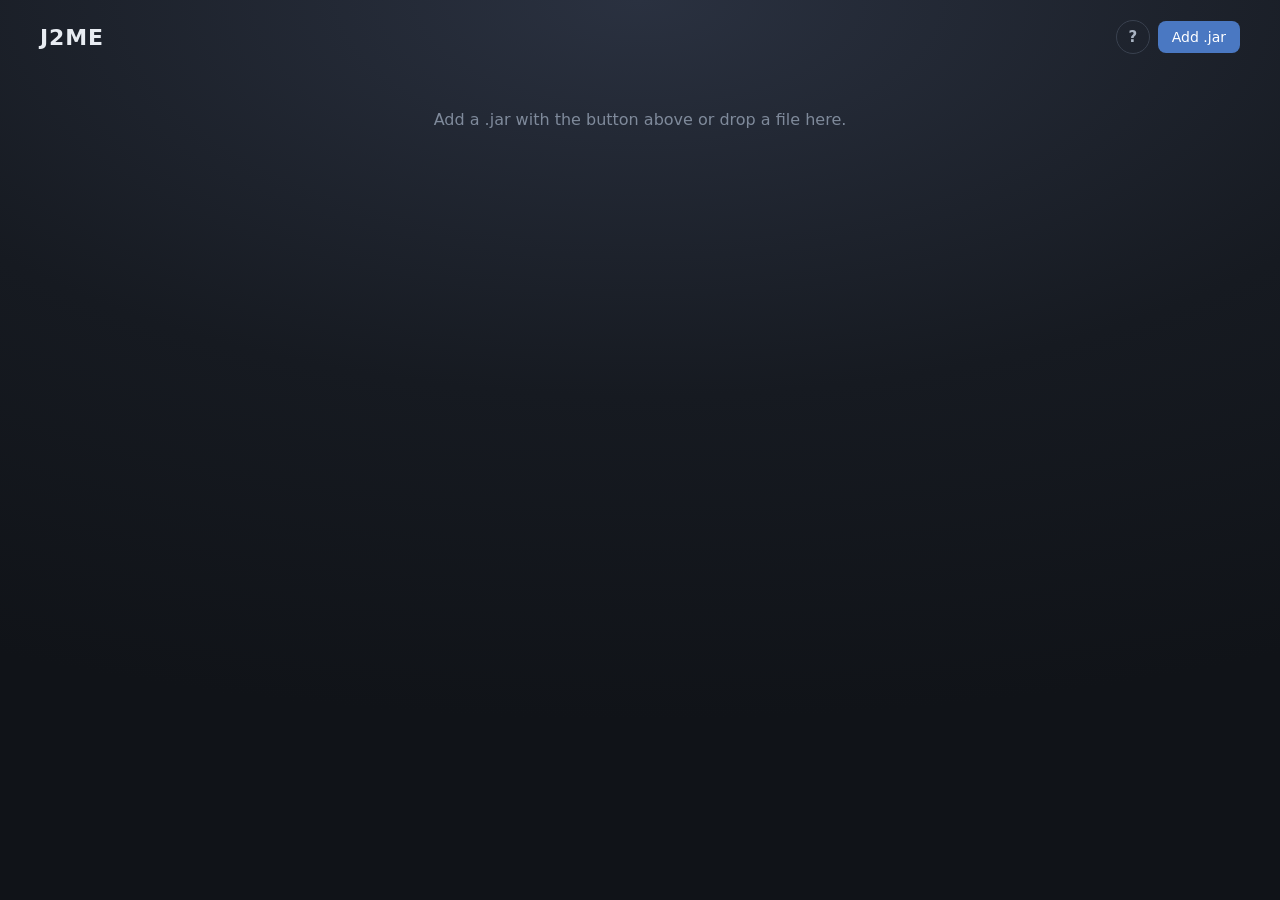
==== index.html @ ba99125f "Initial upload of J2ME Web Emulator" ====
<!doctype html>
<html>
<head>
  <meta charset="utf-8">
  <title>J2ME</title>
  <meta name="viewport" content="width=device-width, initial-scale=1, user-scalable=no, viewport-fit=cover">
  <meta name="theme-color" content="#12151b">
  <link rel="stylesheet" href="style/index.css">
  <style id="kaios-index-style">
    #t9-bar[hidden], #softkeys[hidden], #opt-menu[hidden] { display: none !important; }
    #t9-bar {
      padding: 2px 8px;
      font-size: 11px;
      background: #1d2430;
      color: #9ecbff;
      border-bottom: 1px solid #2b3444;
      white-space: nowrap;
      overflow: hidden;
      text-overflow: ellipsis;
    }
    .app.kbd-focus, .app:focus {
      outline: 2px solid #4da3ff;
      outline-offset: -2px;
      background: rgba(77, 163, 255, 0.16);
    }
    #opt-menu {
      position: fixed;
      left: 0; right: 0; top: 0; bottom: 0;
      background: rgba(8, 10, 14, 0.72);
      display: flex;
      align-items: center;
      justify-content: center;
      z-index: 40;
      padding: 8px;
      box-sizing: border-box;
    }
    .opt-box {
      width: 100%;
      max-width: 260px;
      max-height: 100%;
      overflow-y: auto;
      background: #1b2029;
      color: #eef2f7;
      border: 1px solid #323b4a;
      border-radius: 8px;
      padding: 6px;
      box-sizing: border-box;
    }
    .opt-title {
      font-size: 12px;
      font-weight: 700;
      padding: 4px 6px 6px;
      border-bottom: 1px solid #2a3240;
      margin-bottom: 4px;
      white-space: nowrap;
      overflow: hidden;
      text-overflow: ellipsis;
    }
    .opt-item {
      display: block;
      width: 100%;
      text-align: left;
      background: transparent;
      color: inherit;
      border: 0;
      border-radius: 5px;
      padding: 7px 8px;
      font-size: 13px;
      cursor: pointer;
      box-sizing: border-box;
    }
    .opt-item.kbd-focus, .opt-item:focus {
      outline: none;
      background: #2f6fed;
      color: #fff;
    }
    .opt-item.confirm {
      background: #b42318;
      color: #fff;
    }
    #softkeys {
      position: fixed;
      left: 0; right: 0; bottom: 0;
      height: 26px;
      background: #181d26;
      border-top: 1px solid #2c3545;
      color: #e6ecf5;
      display: flex;
      align-items: center;
      padding: 0 6px;
      font-size: 11px;
      line-height: 1;
      z-index: 50;
      box-sizing: border-box;
      user-select: none;
    }
    .sk-btn {
      flex: 1 1 33%;
      background: transparent;
      border: 0;
      color: inherit;
      font: inherit;
      padding: 4px 2px;
      white-space: nowrap;
      overflow: hidden;
      text-overflow: ellipsis;
      cursor: pointer;
    }
    #sk-left { text-align: left; font-weight: 600; }
    #sk-center { text-align: center; font-weight: 700; text-transform: uppercase; font-size: 11px; }
    #sk-right { text-align: right; font-weight: 600; }

    @media (max-width: 360px), (max-height: 360px) {
      html, body {
        height: 100%;
        margin: 0;
        padding: 0;
        overflow: hidden;
      }
      body {
        display: flex;
        flex-direction: column;
        padding-bottom: 26px;
        box-sizing: border-box;
      }
      header {
        flex: 0 0 auto;
        padding: 4px 8px !important;
        min-height: 28px !important;
        display: flex !important;
        align-items: center !important;
        justify-content: space-between !important;
        box-sizing: border-box;
      }
      header h1 {
        font-size: 15px !important;
        margin: 0 !important;
        line-height: 1.2 !important;
      }
      header .actions {
        display: flex !important;
        align-items: center !important;
      }
      header .actions > * {
        margin-left: 4px !important;
      }
      header .ghost-btn, header .btn {
        padding: 3px 7px !important;
        font-size: 11px !important;
        line-height: 1.2 !important;
        border-radius: 5px !important;
      }
      #apps {
        flex: 1 1 auto !important;
        overflow-y: auto !important;
        overflow-x: hidden !important;
        padding: 4px 6px 8px !important;
        display: flex !important;
        flex-wrap: wrap !important;
        align-content: flex-start !important;
        box-sizing: border-box;
      }
      #apps .app {
        position: relative;
        display: flex !important;
        flex-direction: row !important;
        align-items: center !important;
        width: 100% !important;
        min-height: 40px !important;
        height: auto !important;
        padding: 5px 6px !important;
        margin: 0 0 4px 0 !important;
        box-sizing: border-box !important;
        text-align: left !important;
        border-radius: 6px !important;
      }
      #apps .app .icon {
        flex: 0 0 32px !important;
        width: 32px !important;
        height: 32px !important;
        margin: 0 8px 0 0 !important;
        font-size: 15px !important;
        line-height: 32px !important;
      }
      #apps .app .app-meta {
        flex: 1 1 auto;
        min-width: 0;
        display: flex;
        flex-direction: column;
      }
      #apps .app .name, #apps .app .vendor {
        display: block !important;
        white-space: nowrap !important;
        overflow: hidden !important;
        text-overflow: ellipsis !important;
        text-align: left !important;
        margin: 0 !important;
        max-width: 100% !important;
      }
      #apps .app .name { font-size: 13px !important; line-height: 1.2 !important; }
      #apps .app .vendor { font-size: 10px !important; line-height: 1.2 !important; opacity: 0.72; }
      #apps .app .more {
        flex: 0 0 auto;
        position: static !important;
        padding: 2px 5px !important;
        margin-left: 4px !important;
        font-size: 14px !important;
      }
      #empty {
        padding: 16px 12px !important;
        font-size: 13px !important;
        text-align: center;
      }
      #about-box {
        padding: 6px 6px 32px !important;
        box-sizing: border-box;
      }
      #about-box .about {
        width: 100% !important;
        max-width: 100% !important;
        max-height: 100% !important;
        overflow-y: auto !important;
        padding: 8px 10px !important;
        font-size: 12px !important;
        line-height: 1.35 !important;
        box-sizing: border-box;
      }
      #about-box ul {
        padding-left: 16px !important;
        margin: 6px 0 !important;
      }
      #about-box li { margin-bottom: 4px !important; }
    }

    @media (min-width: 280px) and (max-width: 360px) and (max-height: 280px) {
      header { min-height: 26px !important; padding: 3px 8px !important; }
      #softkeys { height: 24px; }
      body { padding-bottom: 24px; }
      #apps { padding: 4px !important; }
      #apps .app {
        width: 49% !important;
        margin-bottom: 4px !important;
        padding: 4px 5px !important;
        min-height: 36px !important;
      }
      #apps .app:nth-child(odd) { margin-right: 2% !important; }
      #apps .app .icon {
        flex: 0 0 26px !important;
        width: 26px !important;
        height: 26px !important;
        line-height: 26px !important;
        margin-right: 6px !important;
        font-size: 13px !important;
      }
      #apps .app .more { display: none !important; }
    }

    body.kaios-ui #apps .app .more { display: none !important; }
  </style>
  <script src="config/i18n.js"></script>
</head>
<body>
  <header>
    <h1>J2ME</h1>
    <div class="actions">
      <button id="about" class="ghost-btn" type="button" title="Об эмуляторе" data-en-title="About">?</button>
      <label class="btn"><span data-en="Add .jar">Добавить .jar</span><input id="upload" type="file" accept=".jar" multiple hidden></label>
    </div>
  </header>
  <div id="t9-bar" hidden></div>
  <main id="apps"></main>
  <div id="opt-menu" hidden></div>
  <div id="about-box" hidden>
    <div class="about" tabindex="-1">
      <div class="about-head">
        <b data-en="J2ME in the browser">J2ME в браузере</b>
        <button class="about-close" type="button" title="Закрыть" data-en-title="Close">✕</button>
      </div>
      <p data-en="An emulator of games and apps for keypad phones (Java ME, MIDP 2.0). Runs right in the browser on a computer or a smartphone.">Эмулятор игр и приложений для кнопочных телефонов (Java ME, MIDP 2.0). Работает прямо в браузере — на компьютере и смартфоне.</p>
      <ul>
        <li data-en="Add a .jar with the button or drop the file — it is stored in this browser.">Добавьте .jar кнопкой или перетащите файл — он сохранится в этом браузере.</li>
        <li data-en="⋮ or Right Softkey: clear data, reset settings, delete.">⋮ или правая софт-клавиша — очистить данные, сбросить настройки, удалить.</li>
        <li data-en="KaiOS / T9 keypad: D-pad & OK — joystick, LSK/RSK — soft keys, 0–9 * # — digits, Backspace — C, Call (or LSK+RSK) — game settings.">KaiOS / T9: крестовина и OK — джойстик, LSK/RSK — софт-клавиши, 0–9 * # — цифры, Backspace — C, Вызов (или LSK+RSK) — настройки игры.</li>
        <li data-en="PC keyboard: arrows and Enter — joystick, Q/E — soft keys, 0–9 * # — digits, Backspace — C, Esc — Back, F10 — settings.">Клавиатура ПК: стрелки и Enter — джойстик, Q/E — софт-клавиши, 0–9 * # — цифры, Backspace — C, Esc — Назад, F10 — настройки.</li>
        <li data-en="Bluetooth games are played online: create a room and send its name and password to a friend.">Bluetooth-игры работают по сети: создайте комнату и передайте другу её название и пароль.</li>
      </ul>
      <p class="about-foot" data-en="Based on pluotsorbet by Mozilla.">Основан на pluotsorbet от Mozilla.</p>
    </div>
  </div>
  <p id="empty" hidden data-en="Add a .jar with the button above or drop a file here.">Добавьте .jar кнопкой выше или перетащите файл сюда.</p>
  <footer id="softkeys" hidden>
    <button id="sk-left" class="sk-btn" type="button"></button>
    <button id="sk-center" class="sk-btn" type="button"></button>
    <button id="sk-right" class="sk-btn" type="button"></button>
  </footer>
  <script src="config/settings.js"></script>
  <script src="config/localjars.js"></script>
  <script src="index.js"></script>
</body>
</html>
---- style/index.css ----
* {
  box-sizing: border-box;
}

html,
body {
  margin: 0;
  min-height: 100%;
}

body {
  padding: 16px 12px 32px;
  padding: 20px clamp(12px, 4vw, 40px) 40px;
  background: radial-gradient(120% 80% at 50% 0%, #2a3140 0%, #161a21 55%, #101318 100%) fixed;
  color: #e8ecf2;
  font-family: system-ui, -apple-system, "Segoe UI", Roboto, Arial, sans-serif;
}

body.drop {
  outline: 3px dashed #4a78c2;
  outline-offset: -10px;
}

header {
  display: flex;
  align-items: center;
  justify-content: space-between;
  margin-bottom: 16px;
}

h1 {
  margin: 0;
  font-size: 22px;
  font-weight: 600;
  letter-spacing: 0.04em;
}

.btn {
  padding: 8px 14px;
  border-radius: 8px;
  background: #4a78c2;
  color: #fff;
  font-size: 14px;
  cursor: pointer;
  user-select: none;
}

.btn:hover {
  background: #5a88d2;
}

#apps {
  display: flex;
  flex-wrap: wrap;
}

.app {
  position: relative;
  display: flex;
  flex-direction: column;
  align-items: center;
  width: 116px;
  margin: 0 12px 12px 0;
  padding: 14px 8px 10px;
  border-radius: 12px;
  background: rgba(255, 255, 255, 0.04);
  color: inherit;
  text-decoration: none;
  text-align: center;
  transition: background 0.15s;
}

@supports (display: grid) {
  #apps {
    display: grid;
    grid-template-columns: repeat(auto-fill, minmax(116px, 1fr));
    gap: 12px;
  }

  .app {
    width: auto;
    margin: 0;
  }
}

.app:hover {
  background: rgba(255, 255, 255, 0.09);
}

.app.kbd-focus,
.app:focus {
  outline: 2px solid #4da3ff;
  outline-offset: -2px;
  background: rgba(77, 163, 255, 0.16);
}

.app.local::after {
  content: attr(data-mine);
  position: absolute;
  top: 6px;
  left: 6px;
  padding: 1px 5px;
  border-radius: 6px;
  background: #4a78c2;
  color: #fff;
  font-size: 10px;
}

.app.pending {
  opacity: 0.5;
  pointer-events: none;
}

.icon {
  display: flex;
  align-items: center;
  justify-content: center;
  width: 56px;
  height: 56px;
  margin-bottom: 6px;
  border-radius: 12px;
  background: #2b313e center / contain no-repeat;
  image-rendering: pixelated;
  font-size: 26px;
  font-weight: 600;
  color: #8fa3c4;
}

.icon[style] {
  background-color: transparent;
}

.app-meta {
  max-width: 100%;
  display: flex;
  flex-direction: column;
  align-items: center;
}

.name {
  max-width: 100%;
  font-size: 13px;
  font-weight: 500;
  line-height: 1.25;
  overflow-wrap: anywhere;
  margin-bottom: 2px;
}

.vendor {
  max-width: 100%;
  font-size: 11px;
  color: #7f8a9b;
  white-space: nowrap;
  overflow: hidden;
  text-overflow: ellipsis;
}

.more {
  position: absolute;
  top: 4px;
  right: 4px;
  width: 26px;
  height: 26px;
  padding: 0;
  border: 0;
  border-radius: 13px;
  background: rgba(0, 0, 0, 0.35);
  color: #c9d2df;
  font-size: 16px;
  line-height: 26px;
  cursor: pointer;
  opacity: 0;
  transition: opacity 0.15s;
}

.app:hover .more,
.app:focus .more {
  opacity: 1;
}

@media (hover: none) {
  .more {
    opacity: 0.8;
  }
}

#t9-bar[hidden],
#softkeys[hidden],
#opt-menu[hidden] {
  display: none !important;
}

#t9-bar {
  padding: 2px 8px;
  font-size: 11px;
  background: #1d2430;
  color: #9ecbff;
  border-bottom: 1px solid #2b3444;
  white-space: nowrap;
  overflow: hidden;
  text-overflow: ellipsis;
}

#opt-menu {
  position: fixed;
  top: 0;
  right: 0;
  bottom: 0;
  left: 0;
  background: rgba(8, 10, 14, 0.72);
  display: flex;
  align-items: center;
  justify-content: center;
  z-index: 40;
  padding: 8px;
}

.opt-box {
  width: 100%;
  max-width: 260px;
  max-height: 100%;
  overflow-y: auto;
  background: #1b2029;
  color: #eef2f7;
  border: 1px solid #323b4a;
  border-radius: 8px;
  padding: 6px;
}

.opt-title {
  font-size: 12px;
  font-weight: 700;
  padding: 4px 6px 6px;
  border-bottom: 1px solid #2a3240;
  margin-bottom: 4px;
  white-space: nowrap;
  overflow: hidden;
  text-overflow: ellipsis;
}

.opt-item {
  display: block;
  width: 100%;
  text-align: left;
  background: transparent;
  color: inherit;
  border: 0;
  border-radius: 5px;
  padding: 7px 8px;
  font-size: 13px;
  cursor: pointer;
}

.opt-item.kbd-focus,
.opt-item:focus,
.opt-item:hover {
  outline: none;
  background: #2f6fed;
  color: #fff;
}

.opt-item.confirm {
  background: #b42318;
  color: #fff;
}

#softkeys {
  position: fixed;
  left: 0;
  right: 0;
  bottom: 0;
  height: 26px;
  background: #181d26;
  border-top: 1px solid #2c3545;
  color: #e6ecf5;
  display: flex;
  align-items: center;
  padding: 0 6px;
  font-size: 11px;
  line-height: 1;
  z-index: 50;
  user-select: none;
}

.sk-btn {
  flex: 1 1 33%;
  background: transparent;
  border: 0;
  color: inherit;
  font: inherit;
  padding: 4px 2px;
  white-space: nowrap;
  overflow: hidden;
  text-overflow: ellipsis;
  cursor: pointer;
}

#sk-left { text-align: left; font-weight: 600; }
#sk-center { text-align: center; font-weight: 700; text-transform: uppercase; }
#sk-right { text-align: right; font-weight: 600; }

#empty {
  color: #7f8a9b;
  text-align: center;
  margin-top: 40px;
}

code {
  padding: 1px 5px;
  border-radius: 4px;
  background: #2b313e;
}

header .actions {
  display: flex;
  align-items: center;
}

header .actions > * + * {
  margin-left: 8px;
}

.ghost-btn {
  width: 34px;
  height: 34px;
  padding: 0;
  border: 1px solid #39414f;
  border-radius: 50%;
  background: none;
  color: #aab4c3;
  font: inherit;
  font-size: 15px;
  font-weight: 600;
  cursor: pointer;
}

.ghost-btn:hover {
  border-color: #5a6578;
  color: #e8ecf2;
}

#about-box {
  position: fixed;
  top: 0;
  right: 0;
  bottom: 0;
  left: 0;
  z-index: 10;
  display: flex;
  align-items: center;
  justify-content: center;
  padding: 12px;
  background: rgba(0, 0, 0, 0.5);
}

#about-box[hidden] {
  display: none;
}

.about {
  width: 100%;
  max-width: 460px;
  max-height: 100%;
  overflow-y: auto;
  padding: 16px 18px;
  border-radius: 14px;
  background: #1c2029;
  box-shadow: 0 12px 40px rgba(0, 0, 0, 0.55);
  font-size: 14px;
  line-height: 1.5;
}

.about-head {
  display: flex;
  align-items: center;
  justify-content: space-between;
  font-size: 17px;
}

.about-close {
  width: 32px;
  height: 32px;
  border: 0;
  border-radius: 50%;
  background: #262c37;
  color: #e8ecf2;
  font: inherit;
  cursor: pointer;
}

.about p {
  margin: 10px 0;
  color: #c9d1dd;
}

.about ul {
  margin: 0;
  padding-left: 18px;
  color: #c9d1dd;
}

.about li + li {
  margin-top: 6px;
}

.about .about-foot {
  margin-bottom: 0;
  font-size: 12px;
  color: #8e99ab;
}

body.kaios-ui #apps .app .more {
  display: none;
}

@media (max-width: 360px), (max-height: 360px) {
  html,
  body {
    height: 100%;
    margin: 0;
    padding: 0;
    overflow: hidden;
  }

  body {
    display: flex;
    flex-direction: column;
    padding-bottom: 26px;
  }

  header {
    flex: 0 0 auto;
    padding: 4px 8px;
    margin-bottom: 0;
    min-height: 28px;
  }

  header h1 {
    font-size: 15px;
    line-height: 1.2;
  }

  header .ghost-btn,
  header .btn {
    width: auto;
    height: auto;
    padding: 3px 7px;
    font-size: 11px;
    line-height: 1.2;
    border-radius: 5px;
  }

  #apps {
    flex: 1 1 auto;
    overflow-y: auto;
    overflow-x: hidden;
    padding: 4px 6px 8px;
    display: flex;
    flex-wrap: wrap;
    align-content: flex-start;
  }

  #apps .app {
    flex-direction: row;
    align-items: center;
    width: 100%;
    min-height: 40px;
    margin: 0 0 4px 0;
    padding: 5px 6px;
    text-align: left;
    border-radius: 6px;
  }

  #apps .app.local::after {
    top: 3px;
    left: 3px;
    font-size: 8px;
    padding: 0 3px;
  }

  #apps .app .icon {
    flex: 0 0 32px;
    width: 32px;
    height: 32px;
    margin: 0 8px 0 0;
    font-size: 15px;
    line-height: 32px;
    border-radius: 7px;
  }

  #apps .app .app-meta {
    flex: 1 1 auto;
    min-width: 0;
    align-items: flex-start;
  }

  #apps .app .name,
  #apps .app .vendor {
    white-space: nowrap;
    overflow: hidden;
    text-overflow: ellipsis;
    text-align: left;
  }

  #apps .app .name {
    font-size: 13px;
    margin-bottom: 1px;
  }

  #apps .app .vendor {
    font-size: 10px;
  }

  #apps .app .more {
    position: static;
    flex: 0 0 auto;
    margin-left: 4px;
    opacity: 0.85;
  }

  #about-box {
    padding: 6px 6px 32px;
  }

  .about {
    padding: 8px 10px;
    font-size: 12px;
    line-height: 1.35;
    border-radius: 8px;
  }

  #empty {
    margin-top: 16px;
    padding: 0 12px;
    font-size: 13px;
  }
}

@media (min-width: 280px) and (max-width: 360px) and (max-height: 280px) {
  body {
    padding-bottom: 24px;
  }

  #softkeys {
    height: 24px;
  }

  #apps {
    padding: 4px;
  }

  #apps .app {
    width: 49%;
    min-height: 36px;
    padding: 4px 5px;
    margin-bottom: 4px;
  }

  #apps .app:nth-child(odd) {
    margin-right: 2%;
  }

  #apps .app .icon {
    flex: 0 0 26px;
    width: 26px;
    height: 26px;
    line-height: 26px;
    margin-right: 6px;
    font-size: 13px;
  }

  #apps .app .more {
    display: none;
  }
}
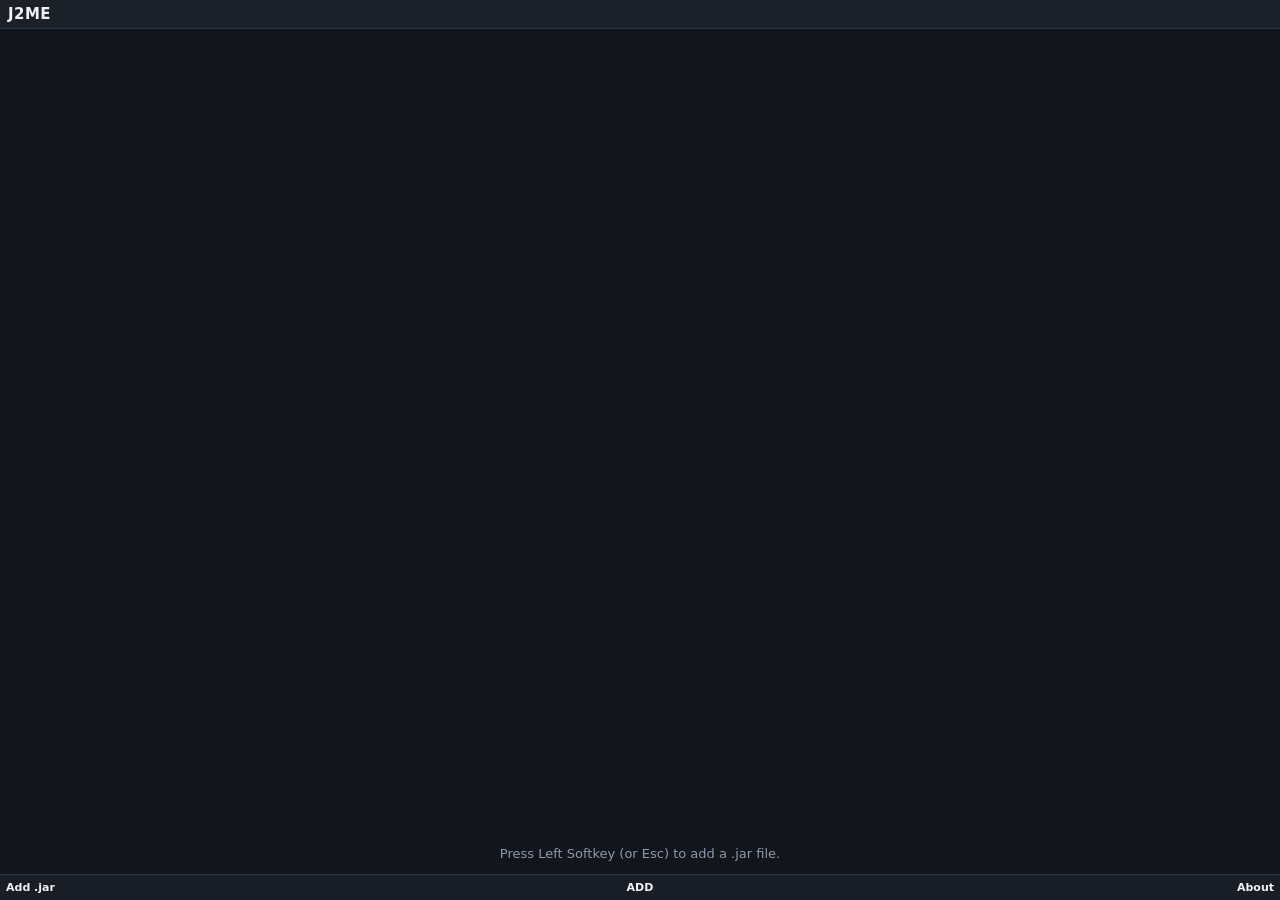
==== commit d4183acb: "Updated project" ====
--- a/index.html
+++ b/index.html
@@ -6,266 +6,21 @@
   <meta name="viewport" content="width=device-width, initial-scale=1, user-scalable=no, viewport-fit=cover">
   <meta name="theme-color" content="#12151b">
   <link rel="stylesheet" href="style/index.css">
-  <style id="kaios-index-style">
-    #t9-bar[hidden], #softkeys[hidden], #opt-menu[hidden] { display: none !important; }
-    #t9-bar {
-      padding: 2px 8px;
-      font-size: 11px;
-      background: #1d2430;
-      color: #9ecbff;
-      border-bottom: 1px solid #2b3444;
-      white-space: nowrap;
-      overflow: hidden;
-      text-overflow: ellipsis;
-    }
-    .app.kbd-focus, .app:focus {
-      outline: 2px solid #4da3ff;
-      outline-offset: -2px;
-      background: rgba(77, 163, 255, 0.16);
-    }
-    #opt-menu {
-      position: fixed;
-      left: 0; right: 0; top: 0; bottom: 0;
-      background: rgba(8, 10, 14, 0.72);
-      display: flex;
-      align-items: center;
-      justify-content: center;
-      z-index: 40;
-      padding: 8px;
-      box-sizing: border-box;
-    }
-    .opt-box {
-      width: 100%;
-      max-width: 260px;
-      max-height: 100%;
-      overflow-y: auto;
-      background: #1b2029;
-      color: #eef2f7;
-      border: 1px solid #323b4a;
-      border-radius: 8px;
-      padding: 6px;
-      box-sizing: border-box;
-    }
-    .opt-title {
-      font-size: 12px;
-      font-weight: 700;
-      padding: 4px 6px 6px;
-      border-bottom: 1px solid #2a3240;
-      margin-bottom: 4px;
-      white-space: nowrap;
-      overflow: hidden;
-      text-overflow: ellipsis;
-    }
-    .opt-item {
-      display: block;
-      width: 100%;
-      text-align: left;
-      background: transparent;
-      color: inherit;
-      border: 0;
-      border-radius: 5px;
-      padding: 7px 8px;
-      font-size: 13px;
-      cursor: pointer;
-      box-sizing: border-box;
-    }
-    .opt-item.kbd-focus, .opt-item:focus {
-      outline: none;
-      background: #2f6fed;
-      color: #fff;
-    }
-    .opt-item.confirm {
-      background: #b42318;
-      color: #fff;
-    }
-    #softkeys {
-      position: fixed;
-      left: 0; right: 0; bottom: 0;
-      height: 26px;
-      background: #181d26;
-      border-top: 1px solid #2c3545;
-      color: #e6ecf5;
-      display: flex;
-      align-items: center;
-      padding: 0 6px;
-      font-size: 11px;
-      line-height: 1;
-      z-index: 50;
-      box-sizing: border-box;
-      user-select: none;
-    }
-    .sk-btn {
-      flex: 1 1 33%;
-      background: transparent;
-      border: 0;
-      color: inherit;
-      font: inherit;
-      padding: 4px 2px;
-      white-space: nowrap;
-      overflow: hidden;
-      text-overflow: ellipsis;
-      cursor: pointer;
-    }
-    #sk-left { text-align: left; font-weight: 600; }
-    #sk-center { text-align: center; font-weight: 700; text-transform: uppercase; font-size: 11px; }
-    #sk-right { text-align: right; font-weight: 600; }
-
-    @media (max-width: 360px), (max-height: 360px) {
-      html, body {
-        height: 100%;
-        margin: 0;
-        padding: 0;
-        overflow: hidden;
+  <script src="https://shifat100.github.io/key-simulator/Keysim-min.js"></script>
+  <script>
+    window.addEventListener('back', function (event) {
+      event.preventDefault();
+      if (typeof simulateNaturalPress === 'function') {
+        simulateNaturalPress('SoftRight', 0);
       }
-      body {
-        display: flex;
-        flex-direction: column;
-        padding-bottom: 26px;
-        box-sizing: border-box;
-      }
-      header {
-        flex: 0 0 auto;
-        padding: 4px 8px !important;
-        min-height: 28px !important;
-        display: flex !important;
-        align-items: center !important;
-        justify-content: space-between !important;
-        box-sizing: border-box;
-      }
-      header h1 {
-        font-size: 15px !important;
-        margin: 0 !important;
-        line-height: 1.2 !important;
-      }
-      header .actions {
-        display: flex !important;
-        align-items: center !important;
-      }
-      header .actions > * {
-        margin-left: 4px !important;
-      }
-      header .ghost-btn, header .btn {
-        padding: 3px 7px !important;
-        font-size: 11px !important;
-        line-height: 1.2 !important;
-        border-radius: 5px !important;
-      }
-      #apps {
-        flex: 1 1 auto !important;
-        overflow-y: auto !important;
-        overflow-x: hidden !important;
-        padding: 4px 6px 8px !important;
-        display: flex !important;
-        flex-wrap: wrap !important;
-        align-content: flex-start !important;
-        box-sizing: border-box;
-      }
-      #apps .app {
-        position: relative;
-        display: flex !important;
-        flex-direction: row !important;
-        align-items: center !important;
-        width: 100% !important;
-        min-height: 40px !important;
-        height: auto !important;
-        padding: 5px 6px !important;
-        margin: 0 0 4px 0 !important;
-        box-sizing: border-box !important;
-        text-align: left !important;
-        border-radius: 6px !important;
-      }
-      #apps .app .icon {
-        flex: 0 0 32px !important;
-        width: 32px !important;
-        height: 32px !important;
-        margin: 0 8px 0 0 !important;
-        font-size: 15px !important;
-        line-height: 32px !important;
-      }
-      #apps .app .app-meta {
-        flex: 1 1 auto;
-        min-width: 0;
-        display: flex;
-        flex-direction: column;
-      }
-      #apps .app .name, #apps .app .vendor {
-        display: block !important;
-        white-space: nowrap !important;
-        overflow: hidden !important;
-        text-overflow: ellipsis !important;
-        text-align: left !important;
-        margin: 0 !important;
-        max-width: 100% !important;
-      }
-      #apps .app .name { font-size: 13px !important; line-height: 1.2 !important; }
-      #apps .app .vendor { font-size: 10px !important; line-height: 1.2 !important; opacity: 0.72; }
-      #apps .app .more {
-        flex: 0 0 auto;
-        position: static !important;
-        padding: 2px 5px !important;
-        margin-left: 4px !important;
-        font-size: 14px !important;
-      }
-      #empty {
-        padding: 16px 12px !important;
-        font-size: 13px !important;
-        text-align: center;
-      }
-      #about-box {
-        padding: 6px 6px 32px !important;
-        box-sizing: border-box;
-      }
-      #about-box .about {
-        width: 100% !important;
-        max-width: 100% !important;
-        max-height: 100% !important;
-        overflow-y: auto !important;
-        padding: 8px 10px !important;
-        font-size: 12px !important;
-        line-height: 1.35 !important;
-        box-sizing: border-box;
-      }
-      #about-box ul {
-        padding-left: 16px !important;
-        margin: 6px 0 !important;
-      }
-      #about-box li { margin-bottom: 4px !important; }
-    }
-
-    @media (min-width: 280px) and (max-width: 360px) and (max-height: 280px) {
-      header { min-height: 26px !important; padding: 3px 8px !important; }
-      #softkeys { height: 24px; }
-      body { padding-bottom: 24px; }
-      #apps { padding: 4px !important; }
-      #apps .app {
-        width: 49% !important;
-        margin-bottom: 4px !important;
-        padding: 4px 5px !important;
-        min-height: 36px !important;
-      }
-      #apps .app:nth-child(odd) { margin-right: 2% !important; }
-      #apps .app .icon {
-        flex: 0 0 26px !important;
-        width: 26px !important;
-        height: 26px !important;
-        line-height: 26px !important;
-        margin-right: 6px !important;
-        font-size: 13px !important;
-      }
-      #apps .app .more { display: none !important; }
-    }
-
-    body.kaios-ui #apps .app .more { display: none !important; }
-  </style>
+    });
+  </script>
   <script src="config/i18n.js"></script>
 </head>
-<body>
+<body class="kaios-ui">
   <header>
     <h1>J2ME</h1>
-    <div class="actions">
-      <button id="about" class="ghost-btn" type="button" title="Об эмуляторе" data-en-title="About">?</button>
-      <label class="btn"><span data-en="Add .jar">Добавить .jar</span><input id="upload" type="file" accept=".jar" multiple hidden></label>
-    </div>
+    <input id="upload" type="file" accept=".jar" multiple hidden>
   </header>
   <div id="t9-bar" hidden></div>
   <main id="apps"></main>
@@ -273,25 +28,22 @@
   <div id="about-box" hidden>
     <div class="about" tabindex="-1">
       <div class="about-head">
-        <b data-en="J2ME in the browser">J2ME в браузере</b>
-        <button class="about-close" type="button" title="Закрыть" data-en-title="Close">✕</button>
+        <b data-en="J2ME KaiOS">J2ME KaiOS</b>
       </div>
-      <p data-en="An emulator of games and apps for keypad phones (Java ME, MIDP 2.0). Runs right in the browser on a computer or a smartphone.">Эмулятор игр и приложений для кнопочных телефонов (Java ME, MIDP 2.0). Работает прямо в браузере — на компьютере и смартфоне.</p>
+      <p data-en="Java ME (MIDP 2.0) emulator built for KaiOS keypad phones.">Эмулятор Java ME (MIDP 2.0) для кнопочных телефонов KaiOS.</p>
       <ul>
-        <li data-en="Add a .jar with the button or drop the file — it is stored in this browser.">Добавьте .jar кнопкой или перетащите файл — он сохранится в этом браузере.</li>
-        <li data-en="⋮ or Right Softkey: clear data, reset settings, delete.">⋮ или правая софт-клавиша — очистить данные, сбросить настройки, удалить.</li>
-        <li data-en="KaiOS / T9 keypad: D-pad & OK — joystick, LSK/RSK — soft keys, 0–9 * # — digits, Backspace — C, Call (or LSK+RSK) — game settings.">KaiOS / T9: крестовина и OK — джойстик, LSK/RSK — софт-клавиши, 0–9 * # — цифры, Backspace — C, Вызов (или LSK+RSK) — настройки игры.</li>
-        <li data-en="PC keyboard: arrows and Enter — joystick, Q/E — soft keys, 0–9 * # — digits, Backspace — C, Esc — Back, F10 — settings.">Клавиатура ПК: стрелки и Enter — джойстик, Q/E — софт-клавиши, 0–9 * # — цифры, Backspace — C, Esc — Назад, F10 — настройки.</li>
-        <li data-en="Bluetooth games are played online: create a room and send its name and password to a friend.">Bluetooth-игры работают по сети: создайте комнату и передайте другу её название и пароль.</li>
+        <li data-en="Launcher: D-Pad — select, OK — launch, LSK/Esc — Add .jar, RSK/Back — Options, 0–9 — T9 search.">Список: крестовина — выбор, OK — запуск, LSK/Esc — добавить .jar, RSK/Назад — опции, 0–9 — T9 поиск.</li>
+        <li data-en="In game: D-Pad & OK — joystick, LSK/Esc — Left softkey, RSK/Back — Right softkey, 0–9 * # — keypad, Backspace — C.">В игре: крестовина и OK — джойстик, LSK/Esc — левая софт-клавиша, RSK/Назад — правая софт-клавиша, 0–9 * # — цифры, Backspace — C.</li>
+        <li data-en="Settings & fullscreen resolution: press Call (or LSK+RSK / F10 / Tab) in game to set 128×160, 240×320, 320×240 or any custom screen in Fullscreen.">Настройки и полный экран: нажмите Вызов (или LSK+RSK / F10 / Tab) в игре — можно выбрать 128×160, 240×320, 320×240 или любой размер на весь экран.</li>
       </ul>
       <p class="about-foot" data-en="Based on pluotsorbet by Mozilla.">Основан на pluotsorbet от Mozilla.</p>
     </div>
   </div>
-  <p id="empty" hidden data-en="Add a .jar with the button above or drop a file here.">Добавьте .jar кнопкой выше или перетащите файл сюда.</p>
-  <footer id="softkeys" hidden>
-    <button id="sk-left" class="sk-btn" type="button"></button>
-    <button id="sk-center" class="sk-btn" type="button"></button>
-    <button id="sk-right" class="sk-btn" type="button"></button>
+  <p id="empty" hidden data-en="Press Left Softkey (or Esc) to add a .jar file.">Нажмите левую софт-клавишу (или Esc), чтобы добавить .jar.</p>
+  <footer id="softkeys">
+    <span id="sk-left" class="sk-l"></span>
+    <span id="sk-center" class="sk-c"></span>
+    <span id="sk-right" class="sk-r"></span>
   </footer>
   <script src="config/settings.js"></script>
   <script src="config/localjars.js"></script>
--- a/style/index.css
+++ b/style/index.css
@@ -4,106 +4,108 @@
 
 html,
 body {
+  height: 100%;
+  width: 100%;
   margin: 0;
-  min-height: 100%;
+  padding: 0;
+  overflow: hidden;
 }
 
 body {
-  padding: 16px 12px 32px;
-  padding: 20px clamp(12px, 4vw, 40px) 40px;
-  background: radial-gradient(120% 80% at 50% 0%, #2a3140 0%, #161a21 55%, #101318 100%) fixed;
-  color: #e8ecf2;
-  font-family: system-ui, -apple-system, "Segoe UI", Roboto, Arial, sans-serif;
-}
-
-body.drop {
-  outline: 3px dashed #4a78c2;
-  outline-offset: -10px;
+  display: flex;
+  flex-direction: column;
+  padding-bottom: 26px;
+  background: #12151b;
+  color: #eef2f7;
+  font-family: "Open Sans", system-ui, -apple-system, Roboto, Arial, sans-serif;
+  user-select: none;
 }
 
 header {
+  flex: 0 0 auto;
   display: flex;
   align-items: center;
   justify-content: space-between;
-  margin-bottom: 16px;
+  padding: 5px 8px;
+  min-height: 28px;
+  background: #1b2029;
+  border-bottom: 1px solid #2b3444;
 }
 
 h1 {
   margin: 0;
-  font-size: 22px;
-  font-weight: 600;
-  letter-spacing: 0.04em;
-}
-
-.btn {
-  padding: 8px 14px;
-  border-radius: 8px;
-  background: #4a78c2;
-  color: #fff;
-  font-size: 14px;
-  cursor: pointer;
-  user-select: none;
-}
-
-.btn:hover {
-  background: #5a88d2;
+  font-size: 15px;
+  font-weight: 700;
+  letter-spacing: 0.03em;
+}
+
+#t9-bar[hidden],
+#opt-menu[hidden],
+#about-box[hidden] {
+  display: none !important;
+}
+
+#t9-bar {
+  flex: 0 0 auto;
+  padding: 2px 8px;
+  font-size: 11px;
+  background: #1e2736;
+  color: #9ecbff;
+  border-bottom: 1px solid #2e3b50;
+  white-space: nowrap;
+  overflow: hidden;
+  text-overflow: ellipsis;
 }
 
 #apps {
+  flex: 1 1 auto;
+  overflow-y: auto;
+  overflow-x: hidden;
+  padding: 5px 6px 8px;
   display: flex;
   flex-wrap: wrap;
+  align-content: flex-start;
 }
 
 .app {
   position: relative;
   display: flex;
-  flex-direction: column;
+  flex-direction: row;
   align-items: center;
-  width: 116px;
-  margin: 0 12px 12px 0;
-  padding: 14px 8px 10px;
-  border-radius: 12px;
-  background: rgba(255, 255, 255, 0.04);
+  width: 100%;
+  min-height: 42px;
+  margin: 0 0 4px 0;
+  padding: 5px 7px;
+  border-radius: 6px;
+  background: #1b2029;
   color: inherit;
   text-decoration: none;
-  text-align: center;
-  transition: background 0.15s;
-}
-
-@supports (display: grid) {
-  #apps {
-    display: grid;
-    grid-template-columns: repeat(auto-fill, minmax(116px, 1fr));
-    gap: 12px;
-  }
-
-  .app {
-    width: auto;
-    margin: 0;
-  }
-}
-
-.app:hover {
-  background: rgba(255, 255, 255, 0.09);
+  outline: none;
 }
 
 .app.kbd-focus,
 .app:focus {
-  outline: 2px solid #4da3ff;
-  outline-offset: -2px;
-  background: rgba(77, 163, 255, 0.16);
+  outline: 2px solid #5aa7ff;
+  outline-offset: -1px;
+  background: #2f6fed;
+  color: #fff;
+}
+
+.app.kbd-focus .vendor,
+.app:focus .vendor {
+  color: #dbe8ff;
 }
 
 .app.local::after {
   content: attr(data-mine);
   position: absolute;
-  top: 6px;
-  left: 6px;
-  padding: 1px 5px;
-  border-radius: 6px;
-  background: #4a78c2;
+  top: 3px;
+  right: 5px;
+  padding: 0 4px;
+  border-radius: 4px;
+  background: #3b6fd1;
   color: #fff;
-  font-size: 10px;
+  font-size: 9px;
 }
 
 .app.pending {
@@ -112,17 +114,18 @@
 }
 
 .icon {
+  flex: 0 0 32px;
+  width: 32px;
+  height: 32px;
+  margin-right: 8px;
+  border-radius: 6px;
+  background: #2b313e center / contain no-repeat;
+  image-rendering: pixelated;
   display: flex;
   align-items: center;
   justify-content: center;
-  width: 56px;
-  height: 56px;
-  margin-bottom: 6px;
-  border-radius: 12px;
-  background: #2b313e center / contain no-repeat;
-  image-rendering: pixelated;
-  font-size: 26px;
-  font-weight: 600;
+  font-size: 15px;
+  font-weight: 700;
   color: #8fa3c4;
 }
 
@@ -131,107 +134,72 @@
 }
 
 .app-meta {
-  max-width: 100%;
+  flex: 1 1 auto;
+  min-width: 0;
   display: flex;
   flex-direction: column;
-  align-items: center;
+}
+
+.name,
+.vendor {
+  display: block;
+  white-space: nowrap;
+  overflow: hidden;
+  text-overflow: ellipsis;
 }
 
 .name {
-  max-width: 100%;
   font-size: 13px;
-  font-weight: 500;
-  line-height: 1.25;
-  overflow-wrap: anywhere;
-  margin-bottom: 2px;
+  font-weight: 600;
+  line-height: 1.2;
 }
 
 .vendor {
-  max-width: 100%;
-  font-size: 11px;
-  color: #7f8a9b;
-  white-space: nowrap;
-  overflow: hidden;
-  text-overflow: ellipsis;
-}
-
-.more {
-  position: absolute;
-  top: 4px;
-  right: 4px;
-  width: 26px;
-  height: 26px;
-  padding: 0;
-  border: 0;
-  border-radius: 13px;
-  background: rgba(0, 0, 0, 0.35);
-  color: #c9d2df;
-  font-size: 16px;
-  line-height: 26px;
-  cursor: pointer;
-  opacity: 0;
-  transition: opacity 0.15s;
-}
-
-.app:hover .more,
-.app:focus .more {
-  opacity: 1;
-}
-
-@media (hover: none) {
-  .more {
-    opacity: 0.8;
-  }
-}
-
-#t9-bar[hidden],
-#softkeys[hidden],
-#opt-menu[hidden] {
-  display: none !important;
-}
-
-#t9-bar {
-  padding: 2px 8px;
-  font-size: 11px;
-  background: #1d2430;
-  color: #9ecbff;
-  border-bottom: 1px solid #2b3444;
-  white-space: nowrap;
-  overflow: hidden;
-  text-overflow: ellipsis;
-}
-
-#opt-menu {
+  font-size: 10px;
+  color: #8d99ad;
+  line-height: 1.2;
+}
+
+#empty {
+  color: #8d99ad;
+  text-align: center;
+  margin-top: 24px;
+  padding: 0 12px;
+  font-size: 13px;
+}
+
+#opt-menu,
+#about-box {
   position: fixed;
   top: 0;
   right: 0;
-  bottom: 0;
+  bottom: 26px;
   left: 0;
-  background: rgba(8, 10, 14, 0.72);
-  display: flex;
-  align-items: center;
+  z-index: 40;
+  background: rgba(8, 10, 14, 0.8);
+  display: flex;
+  align-items: flex-end;
   justify-content: center;
-  z-index: 40;
-  padding: 8px;
+  padding: 6px;
 }
 
 .opt-box {
   width: 100%;
-  max-width: 260px;
+  max-width: 300px;
   max-height: 100%;
   overflow-y: auto;
-  background: #1b2029;
+  background: #1b212b;
   color: #eef2f7;
-  border: 1px solid #323b4a;
+  border: 1px solid #354054;
   border-radius: 8px;
-  padding: 6px;
+  padding: 5px;
 }
 
 .opt-title {
   font-size: 12px;
   font-weight: 700;
   padding: 4px 6px 6px;
-  border-bottom: 1px solid #2a3240;
+  border-bottom: 1px solid #2b3444;
   margin-bottom: 4px;
   white-space: nowrap;
   overflow: hidden;
@@ -239,22 +207,14 @@
 }
 
 .opt-item {
-  display: block;
-  width: 100%;
-  text-align: left;
-  background: transparent;
-  color: inherit;
-  border: 0;
+  padding: 7px 8px;
   border-radius: 5px;
-  padding: 7px 8px;
   font-size: 13px;
-  cursor: pointer;
+  outline: none;
 }
 
 .opt-item.kbd-focus,
-.opt-item:focus,
-.opt-item:hover {
-  outline: none;
+.opt-item:focus {
   background: #2f6fed;
   color: #fff;
 }
@@ -262,6 +222,48 @@
 .opt-item.confirm {
   background: #b42318;
   color: #fff;
+}
+
+.about {
+  width: 100%;
+  max-width: 440px;
+  max-height: 100%;
+  overflow-y: auto;
+  padding: 10px;
+  border-radius: 8px;
+  background: #1b212b;
+  border: 1px solid #354054;
+  font-size: 12px;
+  line-height: 1.38;
+  outline: none;
+}
+
+.about-head {
+  font-size: 14px;
+  margin-bottom: 6px;
+  padding-bottom: 4px;
+  border-bottom: 1px solid #2b3444;
+}
+
+.about p {
+  margin: 6px 0;
+  color: #cbd4e2;
+}
+
+.about ul {
+  margin: 6px 0;
+  padding-left: 16px;
+  color: #cbd4e2;
+}
+
+.about li + li {
+  margin-top: 4px;
+}
+
+.about .about-foot {
+  margin-bottom: 0;
+  font-size: 11px;
+  color: #8e99ab;
 }
 
 #softkeys {
@@ -271,305 +273,57 @@
   bottom: 0;
   height: 26px;
   background: #181d26;
-  border-top: 1px solid #2c3545;
-  color: #e6ecf5;
+  border-top: 1px solid #2e3748;
+  color: #eef2f7;
   display: flex;
   align-items: center;
   padding: 0 6px;
   font-size: 11px;
   line-height: 1;
   z-index: 50;
-  user-select: none;
-}
-
-.sk-btn {
+}
+
+.sk-l,
+.sk-c,
+.sk-r {
   flex: 1 1 33%;
-  background: transparent;
-  border: 0;
-  color: inherit;
-  font: inherit;
-  padding: 4px 2px;
   white-space: nowrap;
   overflow: hidden;
   text-overflow: ellipsis;
-  cursor: pointer;
-}
-
-#sk-left { text-align: left; font-weight: 600; }
-#sk-center { text-align: center; font-weight: 700; text-transform: uppercase; }
-#sk-right { text-align: right; font-weight: 600; }
-
-#empty {
-  color: #7f8a9b;
-  text-align: center;
-  margin-top: 40px;
-}
-
-code {
-  padding: 1px 5px;
-  border-radius: 4px;
-  background: #2b313e;
-}
-
-header .actions {
-  display: flex;
-  align-items: center;
-}
-
-header .actions > * + * {
-  margin-left: 8px;
-}
-
-.ghost-btn {
-  width: 34px;
-  height: 34px;
-  padding: 0;
-  border: 1px solid #39414f;
-  border-radius: 50%;
-  background: none;
-  color: #aab4c3;
-  font: inherit;
-  font-size: 15px;
-  font-weight: 600;
-  cursor: pointer;
-}
-
-.ghost-btn:hover {
-  border-color: #5a6578;
-  color: #e8ecf2;
-}
-
-#about-box {
-  position: fixed;
-  top: 0;
-  right: 0;
-  bottom: 0;
-  left: 0;
-  z-index: 10;
-  display: flex;
-  align-items: center;
-  justify-content: center;
-  padding: 12px;
-  background: rgba(0, 0, 0, 0.5);
-}
-
-#about-box[hidden] {
-  display: none;
-}
-
-.about {
-  width: 100%;
-  max-width: 460px;
-  max-height: 100%;
-  overflow-y: auto;
-  padding: 16px 18px;
-  border-radius: 14px;
-  background: #1c2029;
-  box-shadow: 0 12px 40px rgba(0, 0, 0, 0.55);
-  font-size: 14px;
-  line-height: 1.5;
-}
-
-.about-head {
-  display: flex;
-  align-items: center;
-  justify-content: space-between;
-  font-size: 17px;
-}
-
-.about-close {
-  width: 32px;
-  height: 32px;
-  border: 0;
-  border-radius: 50%;
-  background: #262c37;
-  color: #e8ecf2;
-  font: inherit;
-  cursor: pointer;
-}
-
-.about p {
-  margin: 10px 0;
-  color: #c9d1dd;
-}
-
-.about ul {
-  margin: 0;
-  padding-left: 18px;
-  color: #c9d1dd;
-}
-
-.about li + li {
-  margin-top: 6px;
-}
-
-.about .about-foot {
-  margin-bottom: 0;
-  font-size: 12px;
-  color: #8e99ab;
-}
-
-body.kaios-ui #apps .app .more {
-  display: none;
-}
-
-@media (max-width: 360px), (max-height: 360px) {
-  html,
-  body {
-    height: 100%;
-    margin: 0;
-    padding: 0;
-    overflow: hidden;
-  }
-
-  body {
-    display: flex;
-    flex-direction: column;
-    padding-bottom: 26px;
-  }
-
-  header {
-    flex: 0 0 auto;
-    padding: 4px 8px;
-    margin-bottom: 0;
-    min-height: 28px;
-  }
-
-  header h1 {
-    font-size: 15px;
-    line-height: 1.2;
-  }
-
-  header .ghost-btn,
-  header .btn {
-    width: auto;
-    height: auto;
-    padding: 3px 7px;
-    font-size: 11px;
-    line-height: 1.2;
-    border-radius: 5px;
-  }
-
-  #apps {
-    flex: 1 1 auto;
-    overflow-y: auto;
-    overflow-x: hidden;
-    padding: 4px 6px 8px;
-    display: flex;
-    flex-wrap: wrap;
-    align-content: flex-start;
-  }
-
-  #apps .app {
-    flex-direction: row;
-    align-items: center;
-    width: 100%;
-    min-height: 40px;
-    margin: 0 0 4px 0;
-    padding: 5px 6px;
-    text-align: left;
-    border-radius: 6px;
-  }
-
-  #apps .app.local::after {
-    top: 3px;
-    left: 3px;
-    font-size: 8px;
-    padding: 0 3px;
-  }
-
-  #apps .app .icon {
-    flex: 0 0 32px;
-    width: 32px;
-    height: 32px;
-    margin: 0 8px 0 0;
-    font-size: 15px;
-    line-height: 32px;
-    border-radius: 7px;
-  }
-
-  #apps .app .app-meta {
-    flex: 1 1 auto;
-    min-width: 0;
-    align-items: flex-start;
-  }
-
-  #apps .app .name,
-  #apps .app .vendor {
-    white-space: nowrap;
-    overflow: hidden;
-    text-overflow: ellipsis;
-    text-align: left;
-  }
-
-  #apps .app .name {
-    font-size: 13px;
-    margin-bottom: 1px;
-  }
-
-  #apps .app .vendor {
-    font-size: 10px;
-  }
-
-  #apps .app .more {
-    position: static;
-    flex: 0 0 auto;
-    margin-left: 4px;
-    opacity: 0.85;
-  }
-
-  #about-box {
-    padding: 6px 6px 32px;
-  }
-
-  .about {
-    padding: 8px 10px;
-    font-size: 12px;
-    line-height: 1.35;
-    border-radius: 8px;
-  }
-
-  #empty {
-    margin-top: 16px;
-    padding: 0 12px;
-    font-size: 13px;
-  }
-}
-
-@media (min-width: 280px) and (max-width: 360px) and (max-height: 280px) {
-  body {
-    padding-bottom: 24px;
-  }
-
-  #softkeys {
-    height: 24px;
-  }
-
-  #apps {
-    padding: 4px;
-  }
-
-  #apps .app {
+}
+
+.sk-l { text-align: left; font-weight: 600; }
+.sk-c { text-align: center; font-weight: 700; text-transform: uppercase; }
+.sk-r { text-align: right; font-weight: 600; }
+
+/* 320x240 Landscape & wider compact grids */
+@media (min-width: 280px) and (max-height: 280px) {
+  body { padding-bottom: 24px; }
+  #softkeys { height: 24px; }
+  #opt-menu, #about-box { bottom: 24px; }
+  header { padding: 3px 8px; min-height: 24px; }
+  #apps { padding: 4px; }
+  .app {
     width: 49%;
     min-height: 36px;
-    padding: 4px 5px;
-    margin-bottom: 4px;
+    padding: 4px 6px;
   }
-
-  #apps .app:nth-child(odd) {
+  .app:nth-child(odd) {
     margin-right: 2%;
   }
-
-  #apps .app .icon {
+  .icon {
     flex: 0 0 26px;
     width: 26px;
     height: 26px;
-    line-height: 26px;
     margin-right: 6px;
     font-size: 13px;
   }
-
-  #apps .app .more {
-    display: none;
+}
+
+@media (min-width: 480px) and (min-height: 360px) {
+  #apps { padding: 10px 14px; }
+  .app {
+    width: 220px;
+    margin: 0 10px 10px 0;
   }
 }
